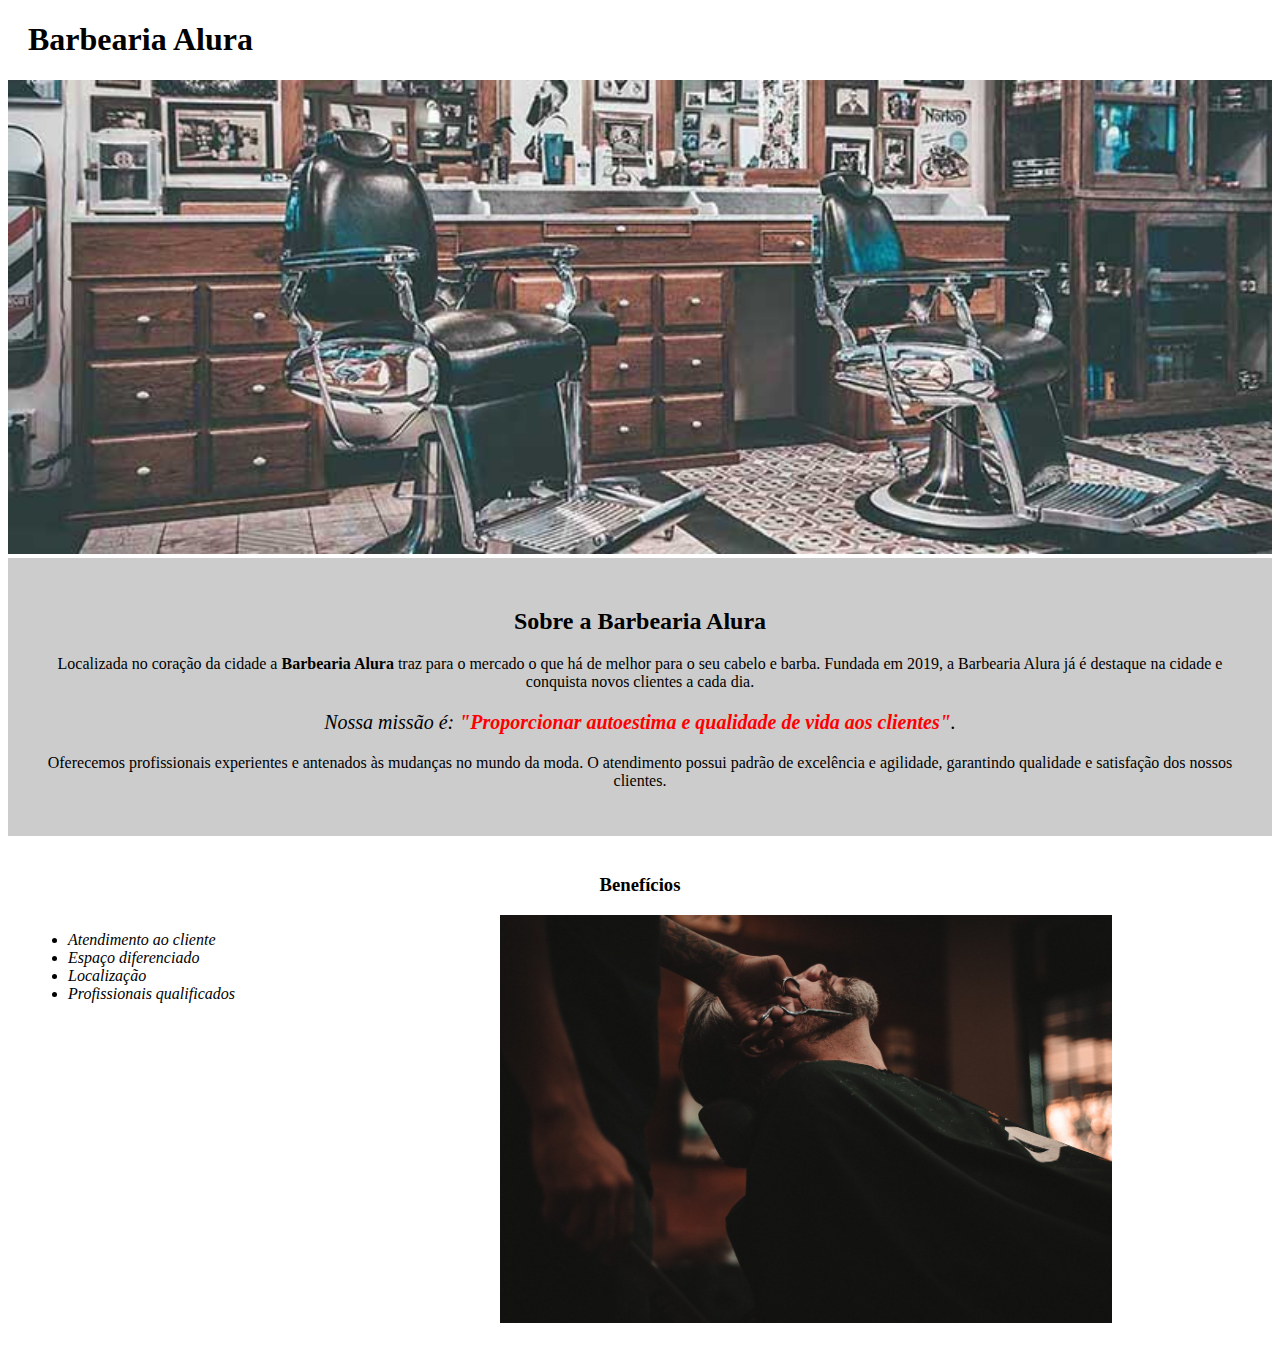
==== index.html @ 721d496d "Add files via upload" ====
<!DOCTYPE html>

<html lang = "pt-br">
    
    <head>
        <meta charset="UTF-8">
        <title>Barbearia Alura</title>
        <link rel="stylesheet" href="style.css">           
    </head>

    <body>

        <header>
            <h1 class="tituloprincipal">Barbearia Alura</h1>
        </header>
        
        <img id="banner" src="banner.jpg">
        <div class="principal">

            <h2 class="titulocentralizado">Sobre a Barbearia Alura</h2>

            <p>Localizada no coração da cidade a <strong>Barbearia Alura</strong> traz para o mercado o que há de melhor para o seu cabelo e barba. 
            Fundada em 2019, a Barbearia Alura já é destaque na cidade e conquista novos clientes a cada dia.</p>

            <p id="missao"><em>Nossa missão é: <strong>"Proporcionar autoestima e qualidade de vida aos clientes"</strong>.</em></p>

            <p>Oferecemos profissionais experientes e antenados às mudanças no mundo da moda. 
            O atendimento possui padrão de excelência e agilidade, garantindo qualidade e satisfação dos nossos clientes.</p>

        </div>

        <div class="beneficios">
        <h3 class="titulocentralizado">Benefícios</h3>

            <ul>
                <li class="itens">Atendimento ao cliente</li>
                <li class="itens">Espaço diferenciado</li>
                <li class="itens">Localização</li>
                <li class="itens">Profissionais qualificados</li>
            </ul>

        <img src="beneficios.jpg" class="imagembeneficios">
        
        </div>
    </body>

</html>
---- style.css ----
#banner {
    width: 100%;
}

.principal {
    background-color: #CCCCCC;
    padding: 30px;
}

.tituloprincipal {
    padding-left: 20px;
}

.titulocentralizado {
    text-align: center
}
    
p {
    text-align: center;
}

#missao {
    font-size: 20px
}

em strong {
    color: #FF0000;
}

.itens {
    font-style: italic;
}

.beneficios {
    background-color: #FFFFFF;
    padding: 20px;
}

ul {
    display: inline-block;
    vertical-align: top;
    width: 20%;
    margin-right: 15%;
}

.imagembeneficios {
    width: 50%;
}
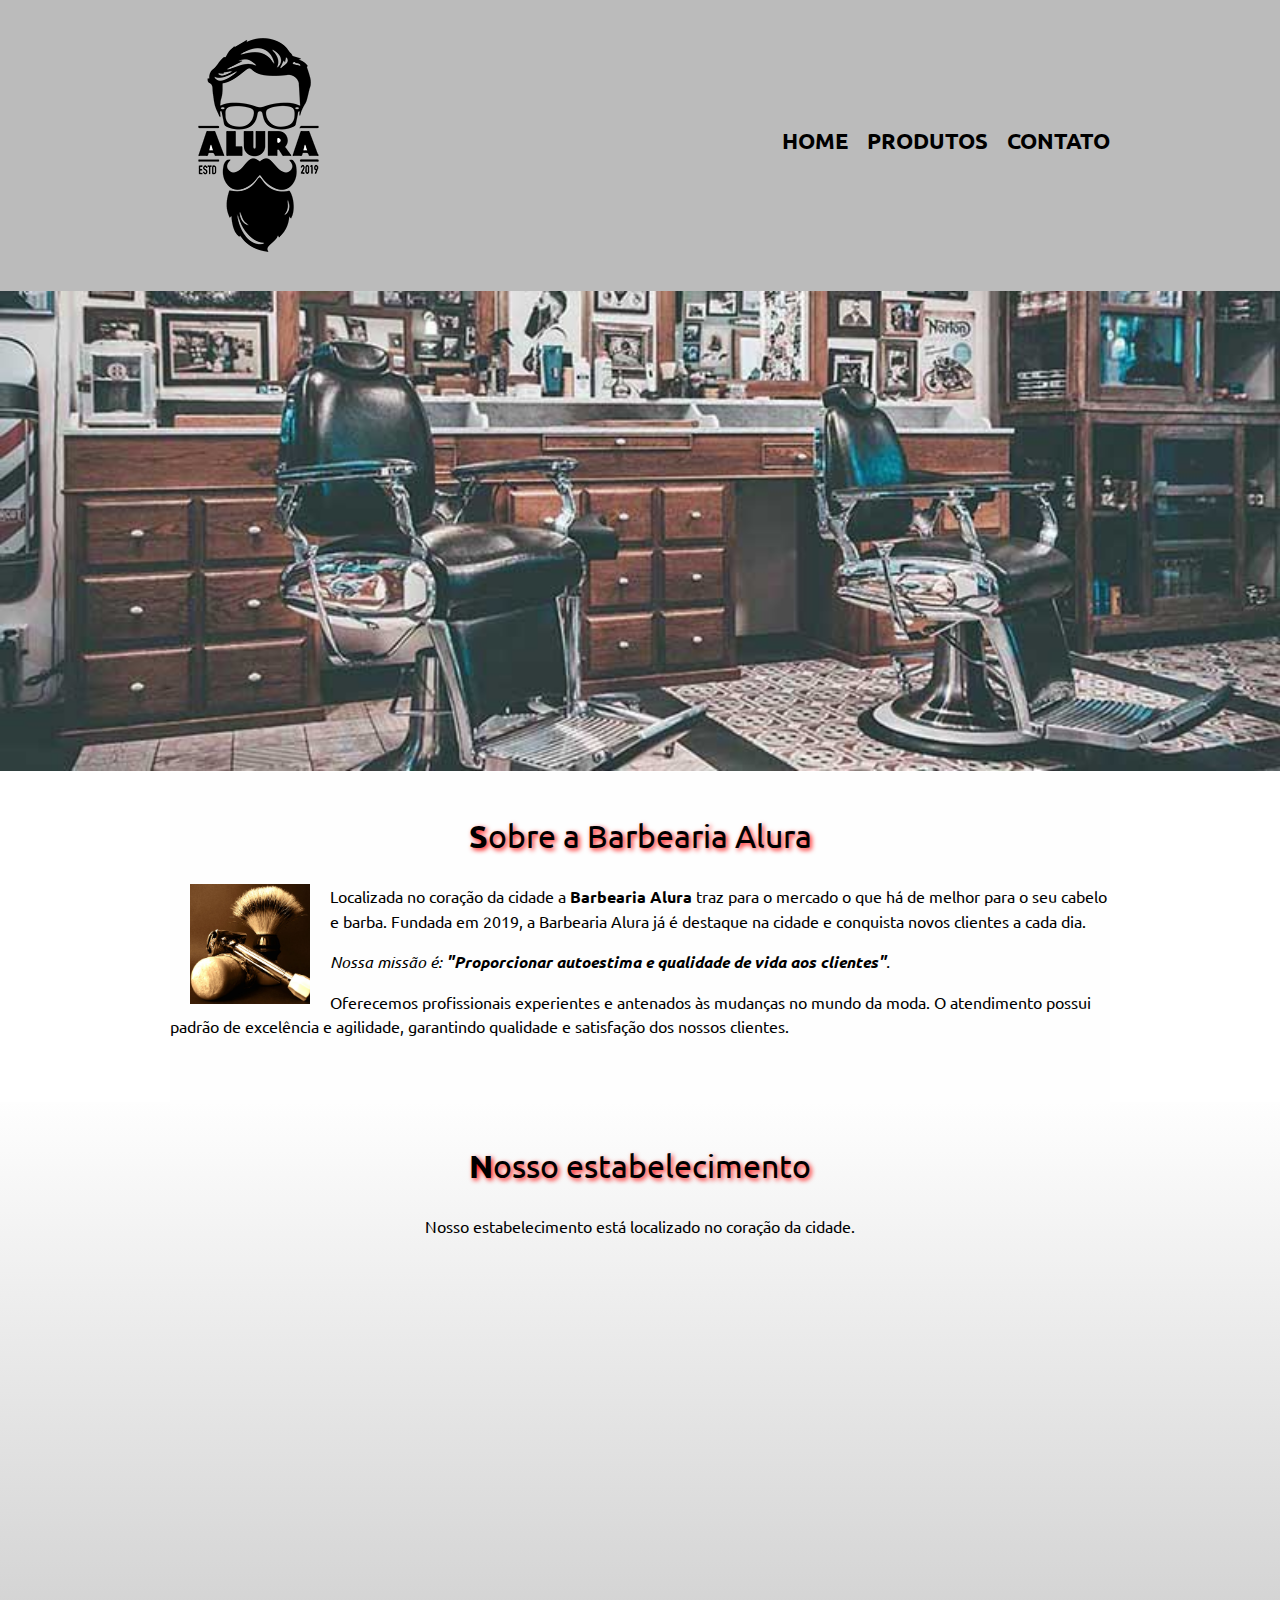
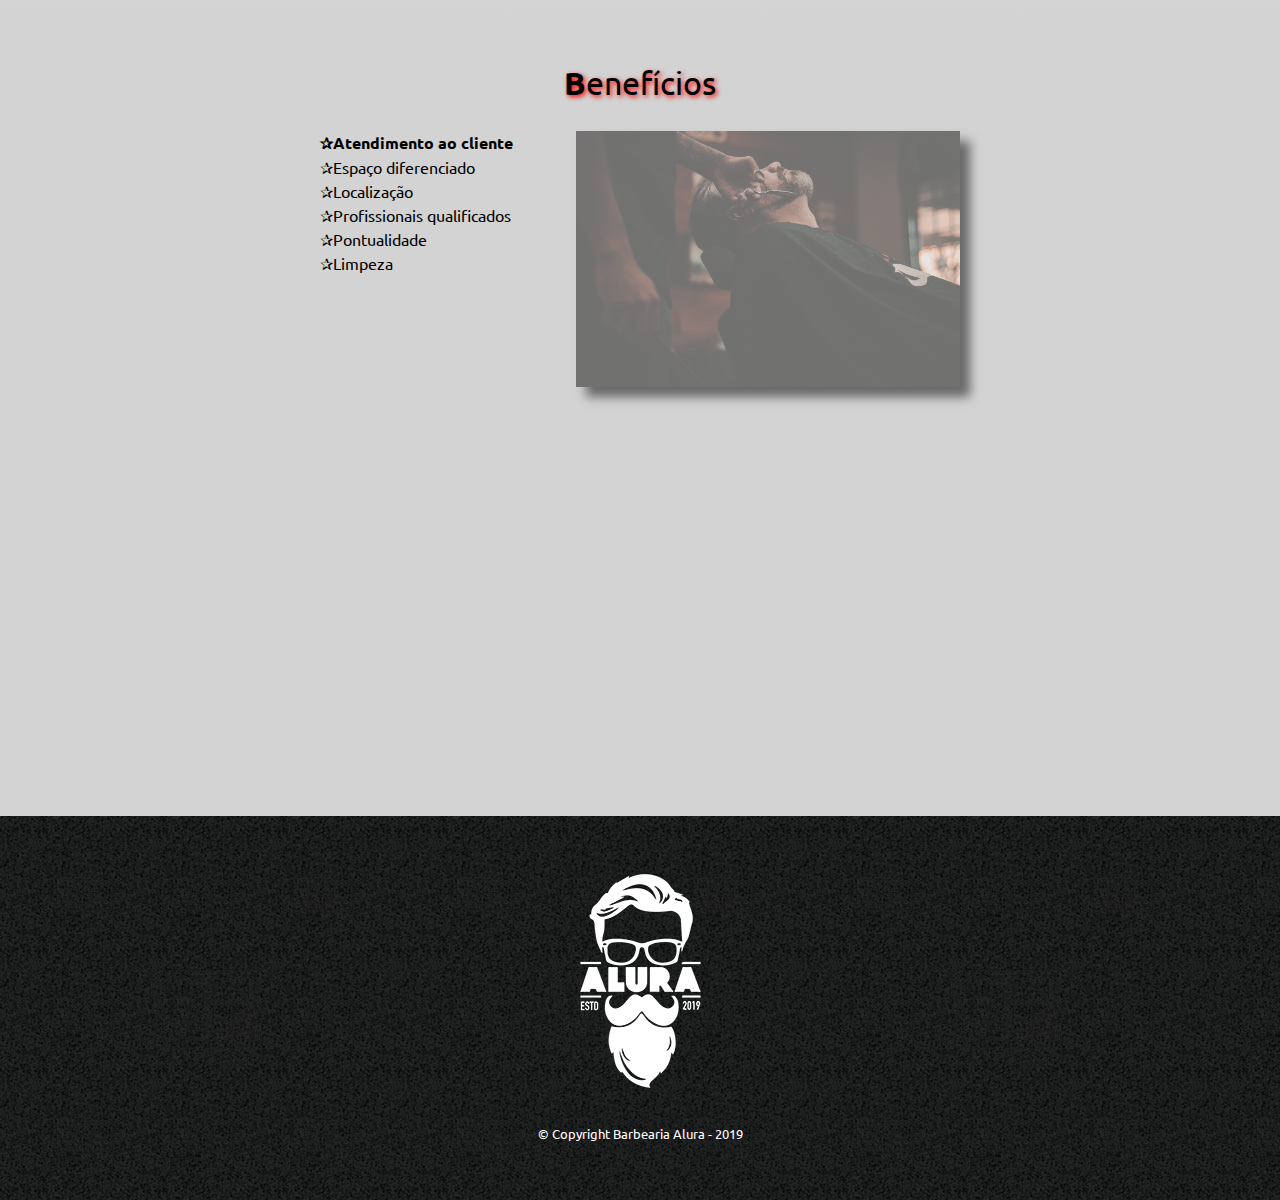
==== commit f20d0fa5: "Atualização da página home" ====
--- a/index.html
+++ b/index.html
@@ -4,44 +4,79 @@
     
     <head>
         <meta charset="UTF-8">
+        <meta name="viewport" content="width=devide-width"> <!--tag para adaptar o site ao dispositivo-->
         <title>Barbearia Alura</title>
-        <link rel="stylesheet" href="style.css">           
+
+        <link rel="stylesheet" href="reset.css">
+        <link rel="stylesheet" href="style.css">
+        <link href="https://fonts.googleapis.com/css2?family=Ubuntu:wght@300&display=swap" rel="stylesheet">       
     </head>
 
     <body>
 
         <header>
-            <h1 class="tituloprincipal">Barbearia Alura</h1>
+            <section class="caixa">
+                <h1><img src="logo.png"></h1>
+                <nav>
+                    <ul>
+                        <li><a href="index.html">Home</a></li>
+                        <li><a href="produtos.html">Produtos</a></li>
+                        <li><a href="contato.html">Contato</a></li>
+                    </ul>
+                </nav>
+            </section>
         </header>
+
+        <img class="banner" src="banner.jpg">
         
-        <img id="banner" src="banner.jpg">
-        <div class="principal">
+        <main>
+            <section class="principal"> <!--div é só uma divisão visual; section é uma divisão em que o conteúdo semântico está "junto"-->
 
-            <h2 class="titulocentralizado">Sobre a Barbearia Alura</h2>
+                <h2 class="titulo-principal">Sobre a Barbearia Alura</h2>
 
-            <p>Localizada no coração da cidade a <strong>Barbearia Alura</strong> traz para o mercado o que há de melhor para o seu cabelo e barba. 
-            Fundada em 2019, a Barbearia Alura já é destaque na cidade e conquista novos clientes a cada dia.</p>
+                <img class="utensilios" src="utensilios.jpg" alt="Utensílios de um barbeiro"> 
 
-            <p id="missao"><em>Nossa missão é: <strong>"Proporcionar autoestima e qualidade de vida aos clientes"</strong>.</em></p>
+                <p>Localizada no coração da cidade a <strong>Barbearia Alura</strong> traz para o mercado o que há de melhor para o seu cabelo e barba. 
+                Fundada em 2019, a Barbearia Alura já é destaque na cidade e conquista novos clientes a cada dia.</p>
 
-            <p>Oferecemos profissionais experientes e antenados às mudanças no mundo da moda. 
-            O atendimento possui padrão de excelência e agilidade, garantindo qualidade e satisfação dos nossos clientes.</p>
+                <p id="missao"><em>Nossa missão é: <strong>"Proporcionar autoestima e qualidade de vida aos clientes"</strong>.</em></p>
 
+                <p>Oferecemos profissionais experientes e antenados às mudanças no mundo da moda. 
+                O atendimento possui padrão de excelência e agilidade, garantindo qualidade e satisfação dos nossos clientes.</p>
+            </section>
+
+            <section class="mapa">
+                <h3 class="titulo-principal">Nosso estabelecimento</h3>
+                <p>Nosso estabelecimento está localizado no coração da cidade.</p>
+                
+                <div class="mapa-conteudo">
+                    <iframe src="https://www.google.com/maps/embed?pb=!1m18!1m12!1m3!1d7503096.169822856!2d-50.088677538138626!3d-23.329499576623753!2m3!1f0!2f0!3f0!3m2!1i1024!2i768!4f13.1!3m3!1m2!1s0x94ce5a2b2ed7f3a1%3A0xab35da2f5ca62674!2sCaelum%20-%20Escola%20de%20Tecnologia!5e0!3m2!1spt-BR!2sbr!4v1618757388636!5m2!1spt-BR!2sbr" width="100%" height="300" style="border:0;" allowfullscreen="" loading="lazy"></iframe>
+                </div>
+            </section>
+
+        </main>
+
+        <section class="beneficios">
+        <h3 class="titulo-principal">Benefícios</h3>
+            <div class="conteudo-beneficios">
+                <ul class="lista-beneficios">
+                    <li class="itens">Atendimento ao cliente</li>
+                    <li class="itens">Espaço diferenciado</li>
+                    <li class="itens">Localização</li>
+                    <li class="itens">Profissionais qualificados</li>
+                    <li class="itens">Pontualidade</li>
+                    <li class="itens">Limpeza</li>
+                </ul><img src="beneficios.jpg" class="imagem-beneficios">
+            </div>
+        
+        <div class="video">
+            <iframe width="100%" height="315" src="https://www.youtube.com/embed/wcVVXUV0YUY" title="YouTube video player" frameborder="0" allow="accelerometer; autoplay; clipboard-write; encrypted-media; gyroscope; picture-in-picture" allowfullscreen></iframe>
         </div>
-
-        <div class="beneficios">
-        <h3 class="titulocentralizado">Benefícios</h3>
-
-            <ul>
-                <li class="itens">Atendimento ao cliente</li>
-                <li class="itens">Espaço diferenciado</li>
-                <li class="itens">Localização</li>
-                <li class="itens">Profissionais qualificados</li>
-            </ul>
-
-        <img src="beneficios.jpg" class="imagembeneficios">
-        
-        </div>
+    
+        </section>
+        <footer>
+            <img src="logo-branco.png" alt="Logo da Barbearia Alura">
+            <p class="copyright">&copy; Copyright Barbearia Alura - 2019</p>
+        </footer>
     </body>
-
 </html>--- a/style.css
+++ b/style.css
@@ -1,49 +1,301 @@
-
-#banner {
+body {
+    font-family: 'Ubuntu', sans-serif;
+}
+
+header {
+    background: #BBBBBB;
+    padding: 20px 0;
+}
+
+.caixa {
+    position: relative;
+    width: 940px;
+    margin: 0 auto;
+}
+
+nav {
+    position: absolute;
+    top: 110px;
+    right: 0;
+}
+
+nav li {
+    display: inline;
+    margin: 0 0 0 15px;
+}
+
+nav a {
+    text-transform: uppercase;
+    color: #000000;
+    font-weight: bold;
+    font-size: 22px;
+    text-decoration: none;
+}
+
+nav a:hover {
+    color: #C78C19;
+    text-decoration: underline;
+}
+
+.produtos {
+    width: 940px;
+    margin: 0 auto;
+    padding: 50px 0;
+}
+
+.produtos li {
+    display: inline-block;
+    text-align: center;
+    width: 30%;
+    vertical-align: top;
+    margin: 0 1.5%;
+    padding: 30px 20px;
+    box-sizing: border-box;
+    border: 2px solid #000000;
+    border-radius: 20px;
+}
+
+.produtos li:hover {
+    border-color: #C78C19;
+}
+
+.produtos li:active {
+    border-color:#088C19
+}
+
+.produtos li:hover h2 {
+    font-size: 34px;
+}
+
+.produtos h2 {
+    font-size: 30px;
+    font-weight: bold;
+}
+
+.produto-descricao {
+    font-size: 18px;
+}
+
+.produto-preco {
+    font-size: 22px;
+    font-weight: bold;
+    margin-top: 10px;
+}
+
+footer {
+    text-align: center;
+    background: url("bg.jpg");
+    padding: 40px;
+}
+
+.copyright {
+    color: #FFFFFF;
+    font-size: 13px;
+    margin: 20px;
+}
+
+main {
+ 
+}
+
+form {
+    margin: 40px 0;
+}
+
+form label, form legend {
+    display: block;
+    font-size: 20px;
+    margin: 0 0 10px;
+}
+
+.input-padrao {
+    display: block;
+    margin: 0 0 20px;
+    padding: 10px 25px;
+    width: 50%;
+}
+
+.checkbox {
+    margin: 20px 0;
+}
+
+.enviar {
+    width: 40%;
+    padding: 15px 0;
+    font-size: 18px;
+    background: darkcyan;
+    color: white;
+    font-weight: bold;
+    border: dashed;
+    border-radius: 30%;
+    cursor: pointer;
+    transition: 1.8s all;
+}
+
+.enviar:hover {
+    background: lightgreen;
+    transform: rotate(180deg) scale(1.2);
+}
+
+table {
+    margin: 20px 40px;
+}
+
+thead {
+    background: darkcyan;
+    color: white;
+    font-weight: bold;
+}
+
+td, th {
+    border: 1px dashed #000000;
+    padding: 8px 15px;
+}
+
+/* css da home */
+
+.banner {
     width: 100%;
 }
 
+.titulo-principal {
+    text-align: center;
+    font-size: 2em; /*em proporcional pra pixels - 2em é o dobro do tamanho base do px*/
+    margin: 0 0 1em;
+    clear: left; /*clear limpa o float*/
+    text-shadow: 2px 2px 5px red;
+}
+
+.titulo-principal:first-letter {
+    font-weight: bold;
+}
+
+/*.titulo-principal:before { cria um espaço em que o css pode ser usado antes do elemento
+    content: "[";
+}
+
+.titulo-principal:after {
+    content: "]";
+}*/
+
 .principal {
-    background-color: #CCCCCC;
-    padding: 30px;
-}
-
-.tituloprincipal {
-    padding-left: 20px;
-}
-
-.titulocentralizado {
-    text-align: center
-}
-    
-p {
+    padding: 3em 0;
+    background: #FEFEFE;
+    width: 940px;
+    margin: 0 auto;
+}
+
+.principal p {
+    margin: 0 0 1em;
+}
+
+.principal strong {
+    font-weight: bold;
+}
+
+.principal em {
+    font-style: italic;
+}
+
+.utensilios {
+    width: 120px;
+    float: left;
+    margin: 0 20px 0 20px;
+}
+
+section p {
+    line-height: 1.5;
+}
+
+.mapa {
+    padding: 3em 0;
+    background: linear-gradient(#FEFEFE, lightgrey); /*aqui eu posso colocar várias cores e também mexer na posição (45deg, por exemplo) e na % da cor*/
+} /*em vez de linear, eu posso usar radial-gradiente, pra fazer o degradê em círculo*/
+
+.mapa-conteudo {
+    width: 940px;
+    margin: 0 auto;
+}
+
+.mapa p {
+    margin: 0 0 2em;
     text-align: center;
 }
 
-#missao {
-    font-size: 20px
-}
-
-em strong {
-    color: #FF0000;
-}
-
-.itens {
-    font-style: italic;
-}
-
 .beneficios {
-    background-color: #FFFFFF;
-    padding: 20px;
-}
-
-ul {
+    padding: 3em 0;
+    background: lightgrey;
+}
+
+.conteudo-beneficios {
+    width: 640px;
+    margin: 0 auto;
+}
+
+.lista-beneficios {
+    width: 40%;
     display: inline-block;
     vertical-align: top;
-    width: 20%;
-    margin-right: 15%;
-}
-
-.imagembeneficios {
-    width: 50%;
+}
+
+.itens {
+    line-height: 1.5;
+}
+
+.itens:before {
+    content: "✰";
+}
+
+.itens:first-child { /*no lugar do first-child, eu posso usar nth-child(), e dentro de () eu coloco o número do item a ser alterado*/
+    font-weight: bold;
+}
+
+.imagem-beneficios {
+    width: 60%;
+    opacity: 0.5;
+    transition: 2s;
+    box-shadow: 10px 10px 10px black; /*eixo X, eixo Y, quantidade de px do blur, cor da sombra*/
+}
+
+.imagem-beneficios:hover {
+    opacity: 1;
+}
+
+.video {
+    width: 560px;
+    margin: 2em auto;
+}
+
+/*main > p {  - selecionar a primeira filha de main
+
+}
+
+img + p { - selecionar o irmão
+
+}
+
+img ~ p { - selecionar todos os parágrafos localizados depois de uma imagem
+
+}
+
+.principal p:not(#missao){ - excluir itens específicos
+
+}*/
+
+@media screen and (max-width: 480px) {
+    .caixa, .principal, .conteudo-beneficios, .mapa-conteudo, .video {
+        width: auto;
+    }
+
+    h1 {
+        text-align: center;
+    }
+
+    nav {
+        position: static;
+    }
+
+    .lista-beneficios, .imagem-beneficios {
+        width: 100%;
+    }
 }